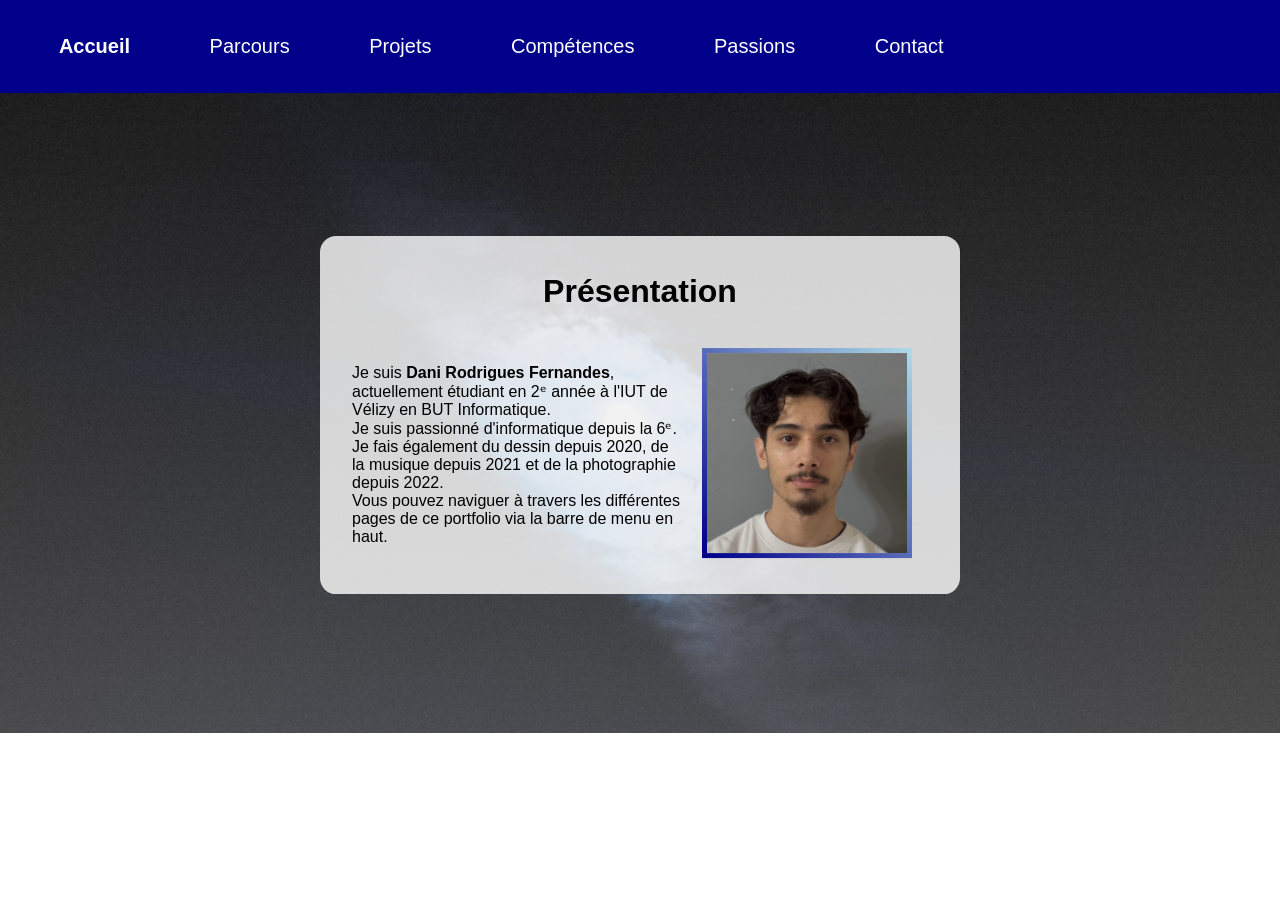
==== index.html @ cd67b5b5 "Ajout des fichiers du portfolio" ====
<!DOCTYPE html>
<html lang="fr">
<head>
    <meta charset="UTF-8">
    <meta name="viewport" content="width=device-width, initial-scale=1.0">

    <link rel="stylesheet" type="text/css" href="style/base.css">
    <link rel="stylesheet" type="text/css" href="style/menu_bar.css">
    <link rel="stylesheet" type="text/css" href="style/banner.css">

    <title>Portfolio - Accueil</title>
</head>
<body>
<header role="banner">
    <ul>
        <li>
            <a id="current-page" href="index.html">
            Accueil
            </a>
        </li>
        <li>
            <a href="parcours.html">
            Parcours
            </a>
        </li>
        <li>
            <a href="projets.html">
            Projets
            </a>
        </li>
        <li>
            <a href="competences.html">
            Compétences
            </a>
        </li>
        <li>
            <a href="passions.html">
            Passions
            </a>
        </li>
        <li>
            <a href="contact.html">
            Contact
            </a>
        </li>
    </ul>
</header>

<div id="banner" role="banner">
    <img id="banner-img" src="images/sky.jpg" alt="Photo d'arrière-plan">

    <div class="banner-block" style="max-width: 50%">
        <h1>Présentation</h1>

        <div class="parent-div" style="margin-right: 1rem; padding: 1rem">
            <p>
                Je suis <strong>Dani Rodrigues Fernandes</strong>,
                actuellement étudiant en 2ᵉ année à l'IUT de Vélizy en BUT Informatique.

                <br>

                Je suis passionné d'informatique depuis la 6ᵉ.
                Je fais également du dessin depuis 2020, de la musique depuis 2021 et de la photographie depuis 2022.

                <br>

                Vous pouvez naviguer à travers les différentes pages de ce portfolio
                via la barre de menu en haut.
            </p>

            <img id="img-drf" src="images/dani_rf.png" alt="Photo de Dani Rodrigues Fernandes">
        </div>
    </div>
</div>
</body>
</html>
---- style/base.css ----
html, body {
    margin: 0;
}

:is(h1, p) {
    font-family: Segoe UI, sans-serif;
}

:is(h1) {
    text-align: center;
}

:is(h2, h3) {
    font-family: Segoe UI Semibold, sans-serif;
}

:is(p) {
    font-size: 1rem;
}

:is(abbr) {
    color: blue;
}

main {
    padding: 0.5cm;
}

.parent-div {
    display: flex;
    justify-content: space-evenly;
}

br {
    margin-bottom: 20px;
}

.picto {
    vertical-align: middle;

    height: 20px;
}
---- style/menu_bar.css ----
header {
    background-color: darkblue;
    padding: 0.5cm;
}

header ul {
    list-style: none;
}

header ul li, header ul li a {
    display: inline-block;
    margin-right: 1cm;

    color: white;

    font-family: Segoe UI, sans-serif;
    font-size: 20px;
    text-decoration: none;

    transition: color 100ms, font-weight 100ms;
}

header ul li a:hover {
    color: lightgray;
}

#current-page {
    font-weight: bolder;
}
---- style/banner.css ----
#banner {
    position: relative;

    color: black;
}

#banner-img {
    width: 100%;

    -webkit-mask-image: -webkit-gradient(linear, left top, left bottom, from(rgba(0,0,0,1)), to(rgba(0,0,0,0.8)));
    mask-image: linear-gradient(to bottom, rgba(0,0,0,1), rgba(0,0,0,0.8));
}

.banner-block {
    position: absolute;

    top: 50%;
    left: 50%;

    transform: translate(-50%, -50%);

    padding: 1rem;
    border-radius: 1rem;

    background-color: rgba(100%, 100%, 100%, 0.8);
}

#img-drf {
    margin-left: 20px;

    width: 200px;
    height: 200px;

    border-image: linear-gradient(to top right, darkblue, lightblue) 1;
    border-width: 5px;
    border-style: solid;
}
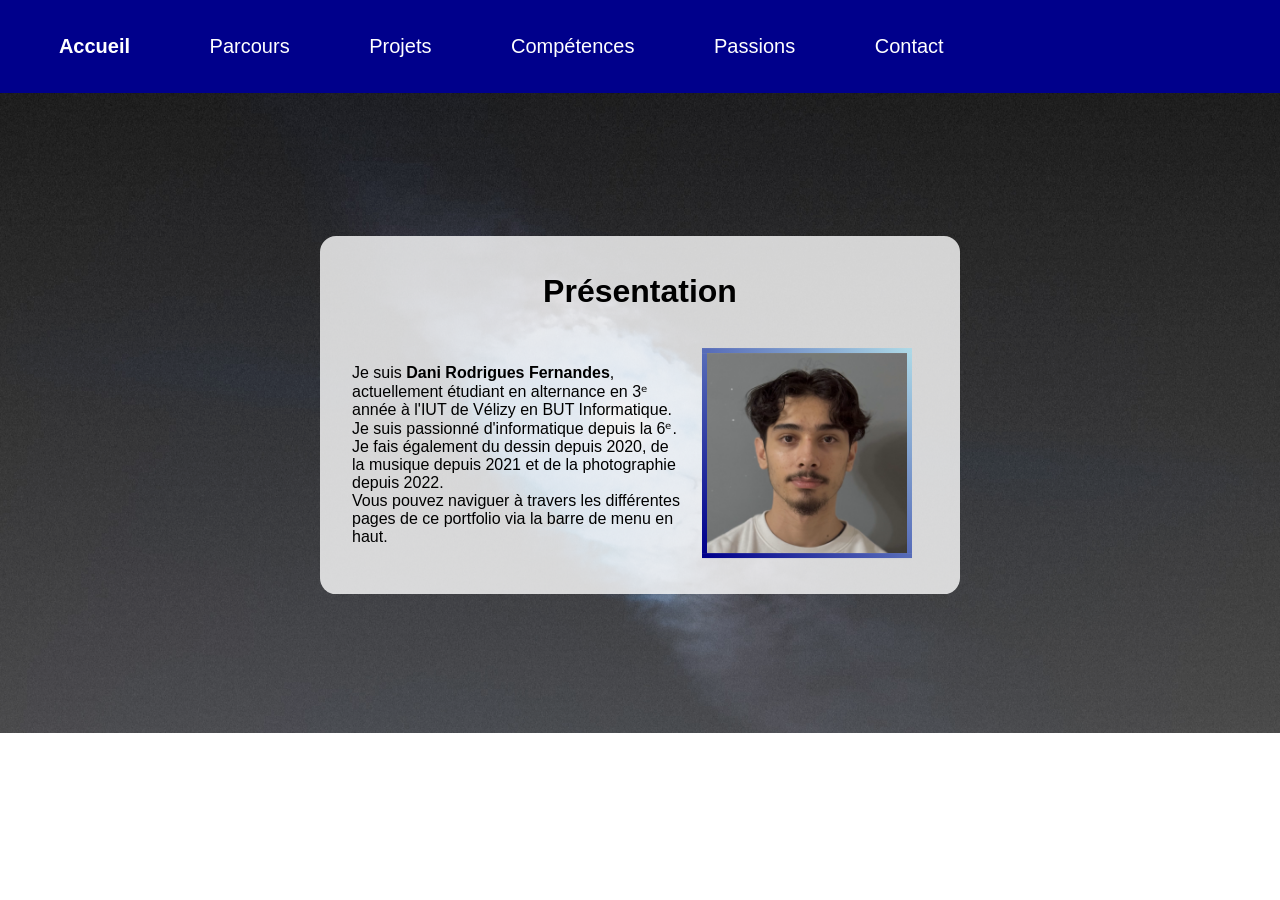
==== commit 9d99ec06: "Mise à jour de l'introduction en haut de page" ====
--- a/index.html
+++ b/index.html
@@ -55,7 +55,7 @@
         <div class="parent-div" style="margin-right: 1rem; padding: 1rem">
             <p>
                 Je suis <strong>Dani Rodrigues Fernandes</strong>,
-                actuellement étudiant en 2ᵉ année à l'IUT de Vélizy en BUT Informatique.
+                actuellement étudiant en alternance en 3ᵉ année à l'IUT de Vélizy en BUT Informatique.
 
                 <br>
 
